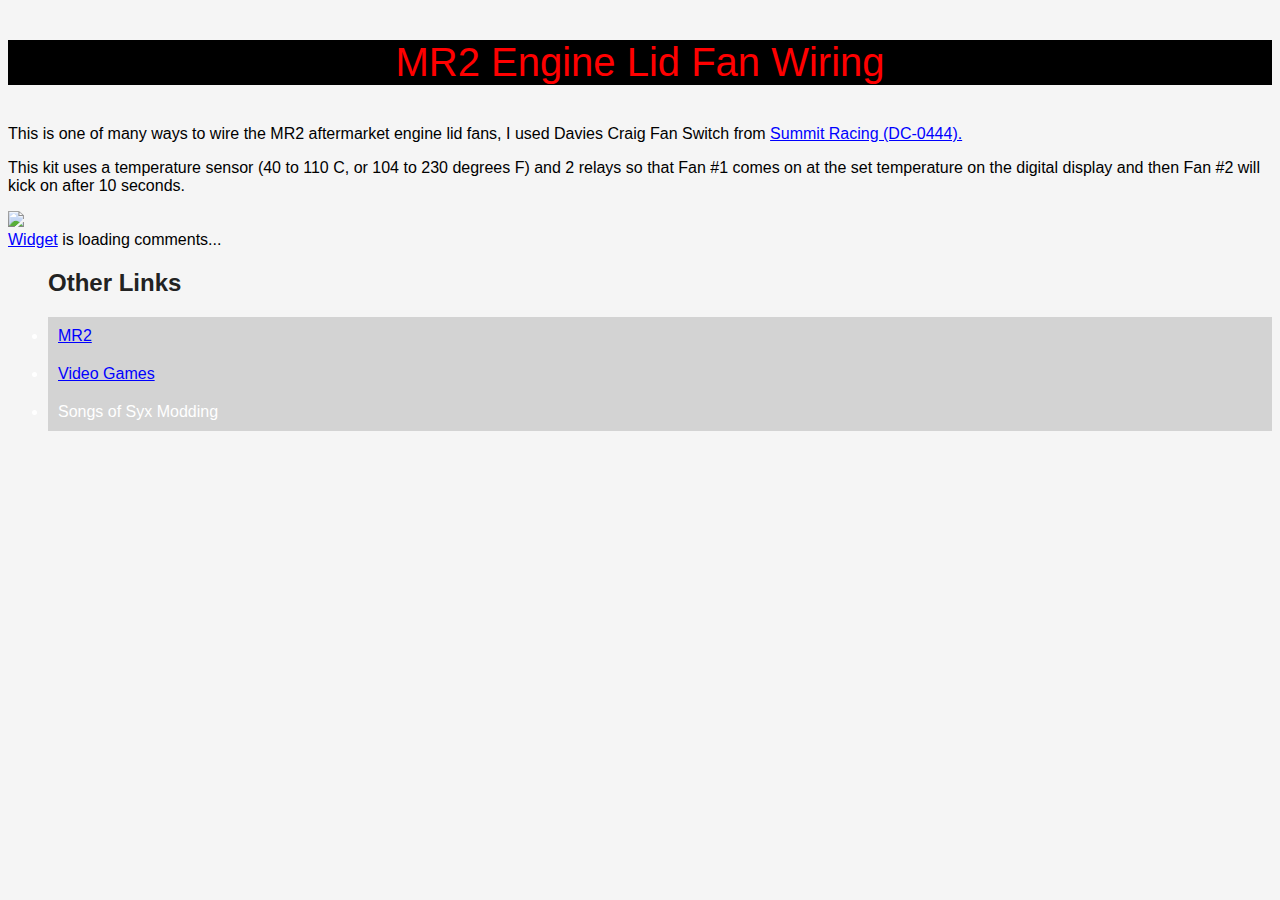
==== page4.html @ e029e04a "Initial upload" ====
<!doctype html>
<html>
	
	<head>
		<title>MR2 Engine Lid Fan Wiring</title>
		

		<link href="main.css" rel="stylesheet" type="text/css" />
		
	</head>

	<body>
		<p>
			<p class="sec">MR2 Engine Lid Fan Wiring
		</p>

			<p>This is one of many ways to wire the MR2 aftermarket engine lid fans, I used Davies Craig Fan Switch from <a href= "https://www.summitracing.com/parts/DCW-DC-0444">Summit Racing (DC-0444). </a> 
			<p>This kit uses a temperature sensor (40 to 110 C, or 104 to 230 degrees F) and 2 relays so that Fan #1 comes on at the set temperature on the digital display and then Fan #2 will kick on after 10 seconds.
			
			</p>
			
			</p>

		<img src="https://lh3.googleusercontent.com/[base64]w1536-h864-no?authuser=0">
		
	
		
		
	</body>		
	
	<footer>

		<!-- begin wwww.htmlcommentbox.com -->
 <div id="HCB_comment_box"><a href="http://www.htmlcommentbox.com">Widget</a> is loading comments...</div>
 <link rel="stylesheet" type="text/css" href="https://www.htmlcommentbox.com/static/skins/bootstrap/twitter-bootstrap.css?v=0" />
 <script type="text/javascript" id="hcb"> /*<!--*/ if(!window.hcb_user){hcb_user={};} (function(){var s=document.createElement("script"), l=hcb_user.PAGE || (""+window.location).replace(/'/g,"%27"), h="https://www.htmlcommentbox.com";s.setAttribute("type","text/javascript");s.setAttribute("src", h+"/jread?page="+encodeURIComponent(l).replace("+","%2B")+"&mod=%241%24wq1rdBcg%24Al.ZXERI0KQDrMszlCP7L1"+"&opts=16798&num=10&ts=1657424576899");if (typeof s!="undefined") document.getElementsByTagName("head")[0].appendChild(s);})(); /*-->*/ </script>
<!-- end www.htmlcommentbox.com -->

		<ul>
		<h2>Other Links</h2>
			<li><a href="index.html">MR2</a></li>
			<li><a href="page2.html">Video Games</a></li>
			<li>Songs of Syx Modding</li>
		</ul>

	</footer>
	
	

</html>
---- main.css ----
body{
	background: whitesmoke;
	font-family: arial;
}

h2{color: #222;
}

a {
	color: blue;
}

li{
	background: lightgray;
	color: white;
	padding: 10px;
}


.sec{
background: black;
color: red;
text-align: center;
font-size: 2.5em;

}
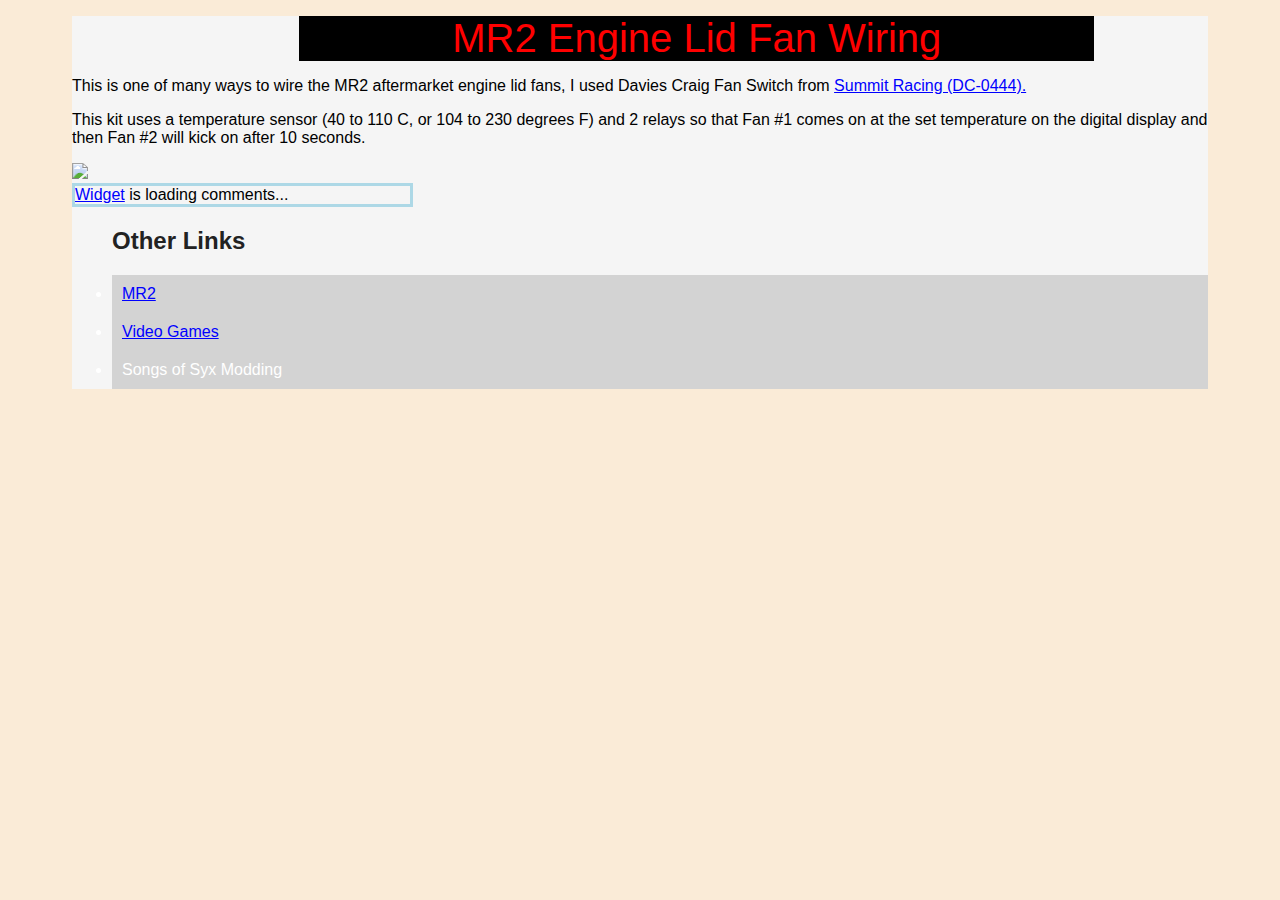
==== commit 63dbeee1: "Various styles fixes Margin fix for comment box margins added to headed page 4 background color adde" ====
--- a/page4.html
+++ b/page4.html
@@ -21,7 +21,11 @@
 			
 			</p>
 
-		<img src="https://lh3.googleusercontent.com/[base64]w1536-h864-no?authuser=0">
+		
+			<img src="https://lh3.googleusercontent.com/[base64]w1536-h864-no?authuser=0" width="85%">
+
+
+			
 		
 	
 		
--- a/main.css
+++ b/main.css
@@ -1,3 +1,11 @@
+html {
+	margin-left: 5%;
+	margin-right: 5%;
+	background-color: antiquewhite;
+}
+
+
+
 body{
 	background: whitesmoke;
 	font-family: arial;
@@ -22,5 +30,12 @@
 color: red;
 text-align: center;
 font-size: 2.5em;
+margin:  0 10% 0 20%;
 
+
+}
+
+#HCB_comment_box {
+	margin-right: 70%;
+	border: 3px solid lightblue;
 }